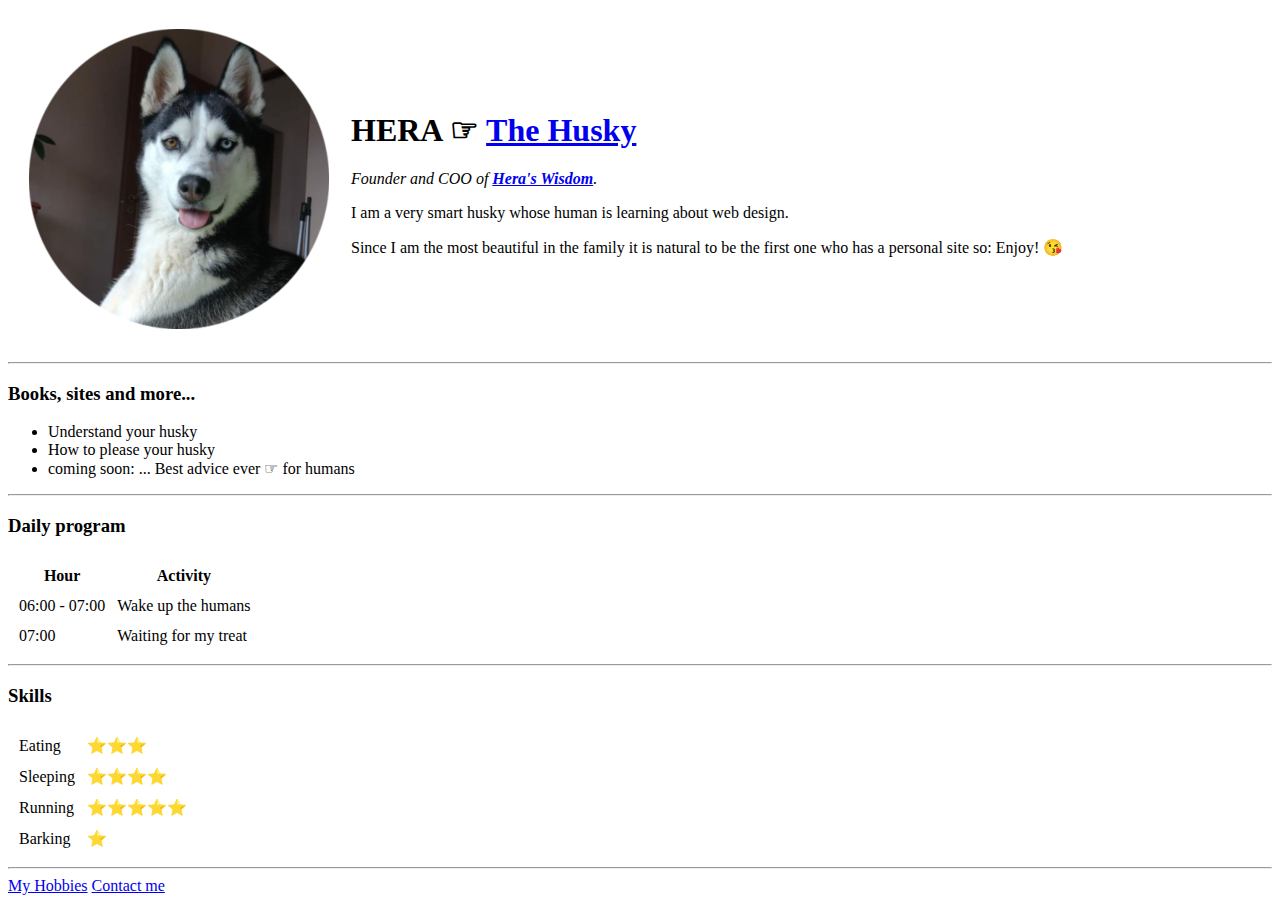
==== index.html @ e5fb6466 "Add files via upload" ====
<!DOCTYPE html>
<html lang="en" dir="ltr">

<head>
  <meta charset="utf-8">
  <title>🥰 Hera's Personal Site</title>
</head>

<body>
  <table cellspacing="20">
    <tr>
      <td><img src="images/hera-circle.png" alt="Hera profile picture"></td>
      <td>
        <h1>HERA ☞ <a href="https://www.youtube.com/watch?v=x2CaouIp1kE">The Husky</a></h1>
        <p><em>Founder and COO of <strong><a href="https://www.youtube.com/watch?v=qN9Yor2gEB4">Hera's Wisdom</a></strong>.</em></p>
        <p>I am a very smart husky whose human is learning about web design.</p>
        <p>Since I am the most beautiful in the family it is natural to be the first one who has a personal site so: Enjoy! 😘 </p>
      </td>
    </tr>
  </table>
  <hr>
  <h3>Books, sites and more...</h3>
  <ul>
    <li>Understand your husky</li>
    <li>How to please your husky</li>
    <li>coming soon: ... Best advice ever ☞ for humans</li>
  </ul>
  <hr>
  <h3>Daily program</h3>
  <table cellspacing="10">
    <thead>
      <th>Hour</th>
      <th>Activity</th>
    </thead>
    <tbody>
      <tr>
        <td>06:00 - 07:00</td>
        <td>Wake up the humans</td>
      </tr>
      <tr>
        <td>07:00</td>
        <td>Waiting for my treat</td>
      </tr>
    </tbody>
  </table>
  <hr>
  <h3>Skills</h3>
    <table cellspacing="10">
        <tr>
          <td>Eating</td>
          <td>⭐⭐⭐</td>
          </tr>
        <tr>
          <td>Sleeping</td>
          <td>⭐⭐⭐⭐</td>
        </tr>
      <tr>
        <td>Running</td>
        <td>⭐⭐⭐⭐⭐</td>
      </tr>
      <tr>
        <td>Barking</td>
        <td>⭐</td>
      </tr>
    </table>
  <hr>
  <a href="hobbies.html">My Hobbies</a>
  <a href="Contact.html">Contact me</a>
</body>

</html>
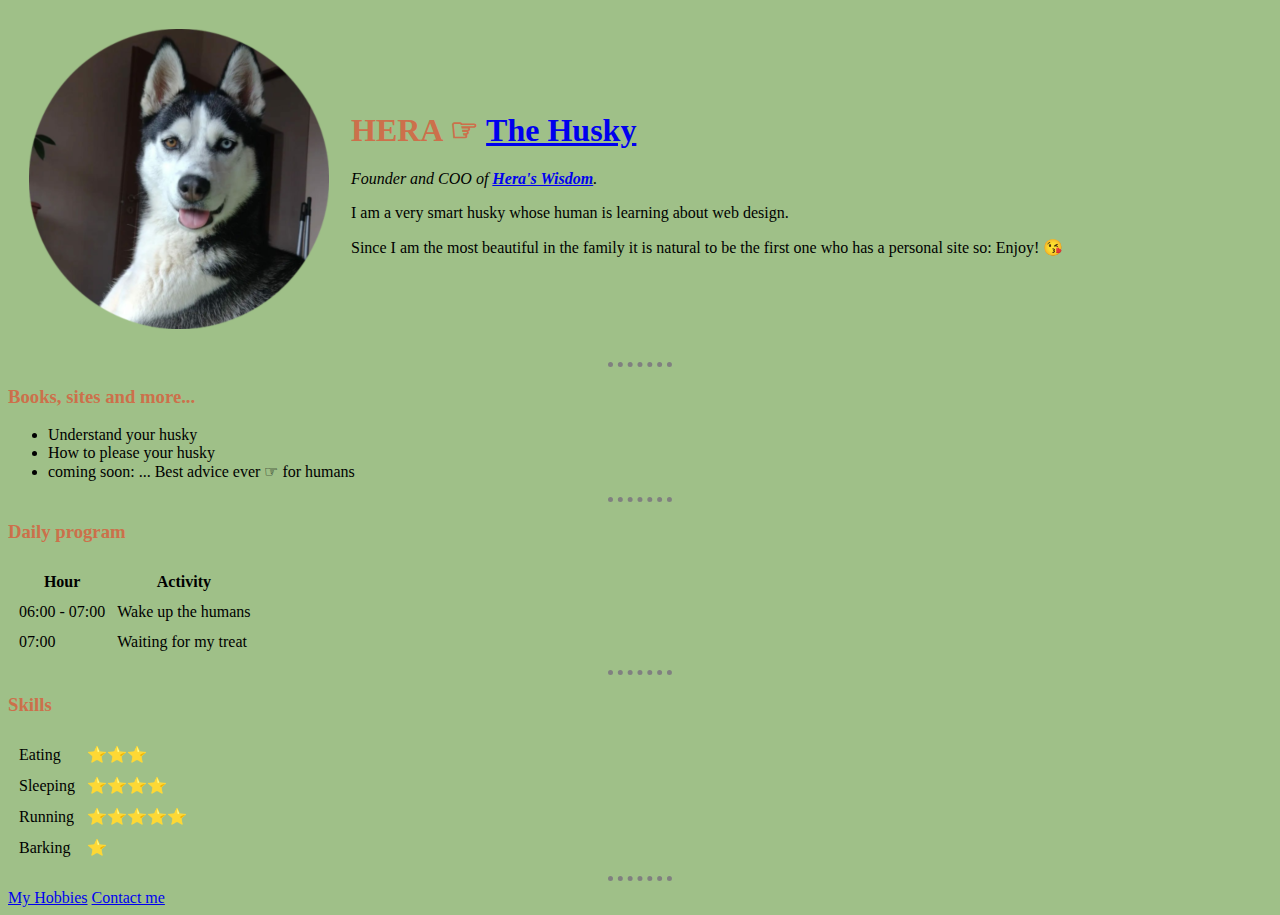
==== commit 8e1a623b: "with css" ====
--- a/index.html
+++ b/index.html
@@ -4,6 +4,7 @@
 <head>
   <meta charset="utf-8">
   <title>🥰 Hera's Personal Site</title>
+  <link rel="stylesheet" href="css/styles.css">
 </head>
 
 <body>
@@ -65,7 +66,7 @@
     </table>
   <hr>
   <a href="hobbies.html">My Hobbies</a>
-  <a href="Contact.html">Contact me</a>
+  <a href="contact.html">Contact me</a>
 </body>
 
 </html>
--- a/css/styles.css
+++ b/css/styles.css
@@ -0,0 +1,19 @@
+body {
+  background-color: #9FC088;
+}
+
+h1 {
+  color: #CC704B;
+}
+
+h3 {
+  color: #CC704B;
+}
+
+hr {
+  border-style: none;
+  border-top-style: dotted;
+  border-color: grey;
+  border-width: 5px;
+  width: 5%;
+}
